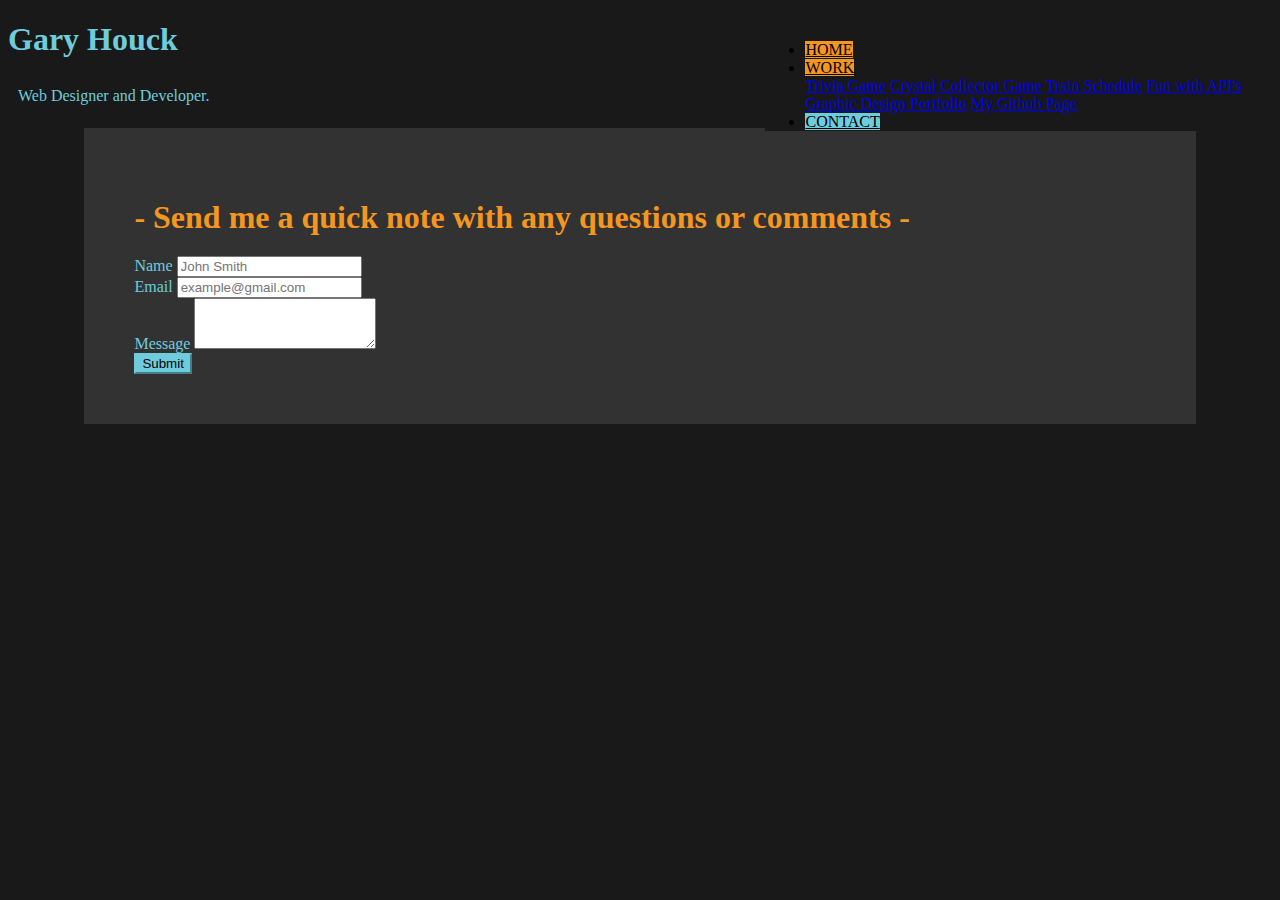
==== contact.html @ c8eb0ab2 "add form php" ====
<!DOCTYPE html>
<html>
<head>
    <meta charset="utf-8" />
    <meta http-equiv="X-UA-Compatible" content="IE=edge">
    <title>Gary Houck Contact</title>
    <meta name="viewport" content="width=device-width, initial-scale=1">
    <link rel="stylesheet" href="https://stackpath.bootstrapcdn.com/bootstrap/4.1.1/css/bootstrap.min.css" integrity="sha384-WskhaSGFgHYWDcbwN70/dfYBj47jz9qbsMId/iRN3ewGhXQFZCSftd1LZCfmhktB" crossorigin="anonymous">
    <link rel="stylesheet" type="text/css" media="screen" href="main.css" />
    <script src="main.js"></script>
</head>
<body>

        <!-- Navigation -->

        <ul class="nav nav-pills">
                <li class="nav-item">
                  <a class="nav-link" href= "index.html" >HOME</a>
                </li>
                <li class="nav-item dropdown">
                  <a class="nav-link dropdown-toggle" data-toggle="dropdown" href="#" role="button" aria-haspopup="true" aria-expanded="false">WORK</a>
                  <div class="dropdown-menu">
                    <a class="dropdown-item" href="https://garyhouck.github.io/TriviaGame/" target="_blank">Trivia Game</a>
                    <a class="dropdown-item" href="https://garyhouck.github.io/Unit-4-Game/" target="_blank">Crystal Collector Game</a>
                    <a class="dropdown-item" href="https://garyhouck.github.io/Train-Activity/" target="_blank">Train Schedule</a>                  
                    <a class="dropdown-item" href="https://garyhouck.github.io/GifTastic/" target="_blank">Fun with API's</a>
                    <div class="dropdown-divider"></div>
                    <a class="dropdown-item" href="https://garyhouck.myportfolio.com/" target="_blank">Graphic Design Portfolio</a>
                    <a class="dropdown-item" href="https://github.com/garyhouck" target="_blank">My Github Page</a>
                  </div>
                </li>
                 <li class="nav-item">
                  <a class="nav-link active-blue" href= "contact.html" >CONTACT</a>
                </li>
              </ul>

              <!-- Jumbotron -->

              <div class="jumbotron jumbotron-fluid">
                    <div class="container">
                      <h1 class="display-4">Gary Houck</h1>
                      <p class="lead">Web Designer and Developer.</p>
                    </div>
                  </div>

                  <!-- Image -->

                  <div id="image">
                      <h1>- Send me a quick note with any questions or comments -</h1>
                    <form method="post" action="contact.php">
                        <div class="form-group">
                          <label for="exampleInputEmail1">Name</label>
                          <input type="name" class="form-control" id="exampleInputEmail1" aria-describedby="emailHelp" placeholder="John Smith">
                         
                        </div>
                        <div class="form-group">
                          <label for="exampleInputPassword1">Email</label>
                          <input type="email" class="form-control" id="exampleInputPassword1" placeholder="example@gmail.com">
                        </div>
                        <div class="form-group">
                                <label for="exampleFormControlTextarea1">Message</label>
                                <textarea class="form-control" id="exampleFormControlTextarea1" rows="3"></textarea>
                              </div>
                        <button type="submit" class="btn btn-primary">Submit</button>
                      </form>
                  </div>

        <script src="https://code.jquery.com/jquery-3.3.1.slim.min.js" integrity="sha384-q8i/X+965DzO0rT7abK41JStQIAqVgRVzpbzo5smXKp4YfRvH+8abtTE1Pi6jizo" crossorigin="anonymous"></script>
        <script src="https://cdnjs.cloudflare.com/ajax/libs/popper.js/1.14.3/umd/popper.min.js" integrity="sha384-ZMP7rVo3mIykV+2+9J3UJ46jBk0WLaUAdn689aCwoqbBJiSnjAK/l8WvCWPIPm49" crossorigin="anonymous"></script>
        <script src="https://stackpath.bootstrapcdn.com/bootstrap/4.1.1/js/bootstrap.min.js" integrity="sha384-smHYKdLADwkXOn1EmN1qk/HfnUcbVRZyYmZ4qpPea6sjB/pTJ0euyQp0Mk8ck+5T" crossorigin="anonymous"></script>
    
</body>
</html>
---- main.css ----
#image {
	background-color:#333232; 
	width: 80%;
	margin: auto;
	padding: 50px;
	margin-bottom: 60px;	
}
#info {
	color: white;
}
.nav-link {
	background-color:#f49620;
	color: black;
	margin-right: 30px;
}
.nav-link:hover {
	color: white;
}
.nav {
	background-color: #191919;
	/* padding-left: 10px;	 */
	margin-top: 20px;
	margin-right: 30px;
	float: right;
}
.jumbotron {
	background-color: #191919;
	color:#6fccdd;
	margin-bottom: 0;
	margin-top: 0;
}
.active-blue{
	background-color: #6fccdd;
	margin-right: 30px;
}
body {
	background-color:#191919;
}
#image img {
	width: 40%;
	object-fit: contain;
	float:left;
	margin-right: 90px;
}
label {
	color: #6fccdd;
}
#image h1 {
	color: #f49620;
	margin-bottom: 20px;
}
.btn {
	background-color: #6fccdd;
	border-color: #6fccdd;
	color: black;
}
.btn:hover {
	background-color: #f49620;
}
p {
	line-height: 2;
}
#pLink {
	color: #6fccdd;
}
#pLink:hover {
	color:#f49620;
}
.lead {
	margin-left:10px;
}
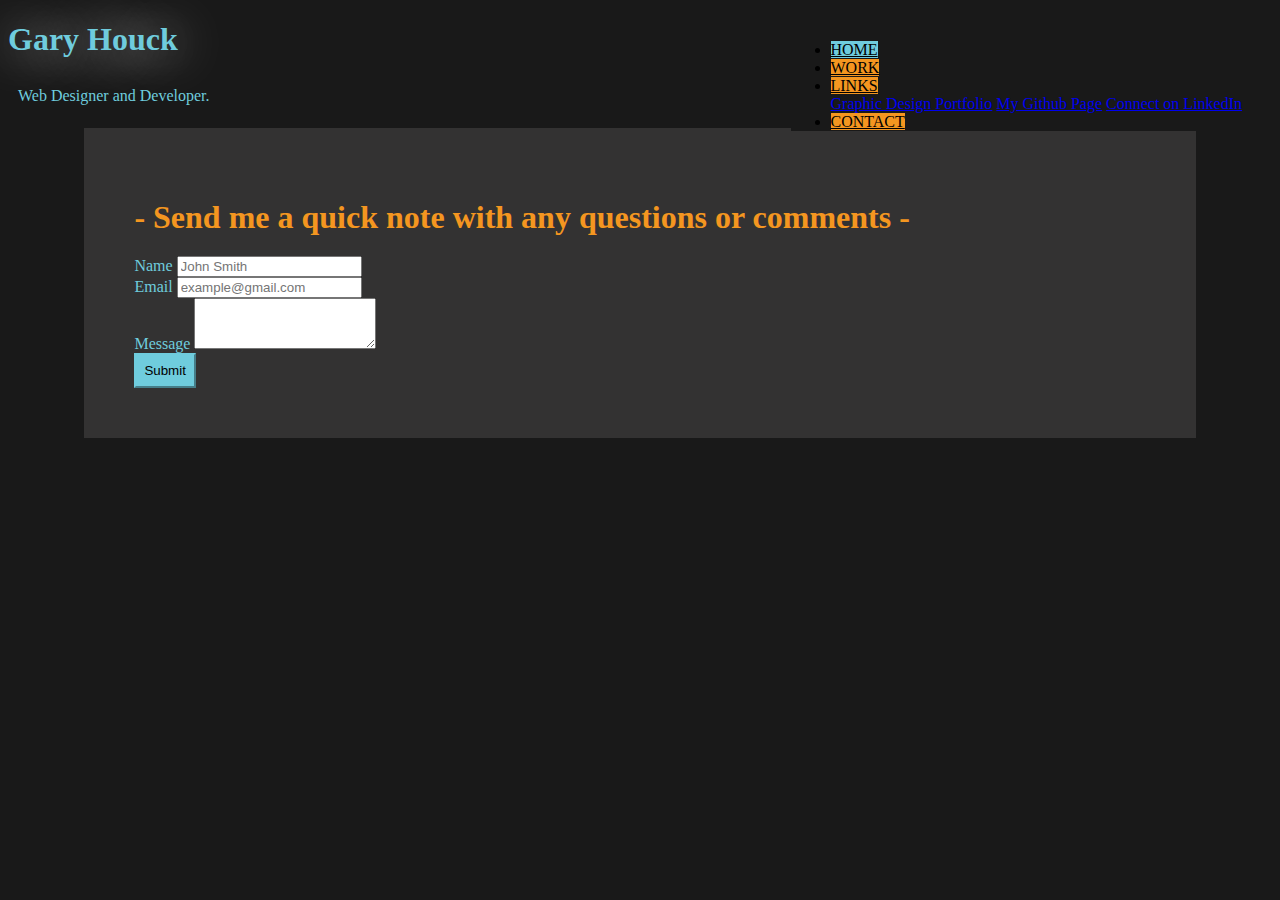
==== commit f53a888e: "updates" ====
--- a/contact.html
+++ b/contact.html
@@ -14,25 +14,25 @@
         <!-- Navigation -->
 
         <ul class="nav nav-pills">
-                <li class="nav-item">
-                  <a class="nav-link" href= "index.html" >HOME</a>
-                </li>
-                <li class="nav-item dropdown">
-                  <a class="nav-link dropdown-toggle" data-toggle="dropdown" href="#" role="button" aria-haspopup="true" aria-expanded="false">WORK</a>
+            <li class="nav-item">
+              <a class="nav-link active-blue" href= "index.html" >HOME</a>
+            </li>
+            <li class="nav-item">
+                <a class="nav-link" href= "work.html" >WORK</a>
+              </li>
+              <li class="nav-item dropdown">
+                  <a class="nav-link dropdown-toggle" data-toggle="dropdown" href="#" role="button" aria-haspopup="true" aria-expanded="false">LINKS</a>
                   <div class="dropdown-menu">
-                    <a class="dropdown-item" href="https://garyhouck.github.io/TriviaGame/" target="_blank">Trivia Game</a>
-                    <a class="dropdown-item" href="https://garyhouck.github.io/Unit-4-Game/" target="_blank">Crystal Collector Game</a>
-                    <a class="dropdown-item" href="https://garyhouck.github.io/Train-Activity/" target="_blank">Train Schedule</a>                  
-                    <a class="dropdown-item" href="https://garyhouck.github.io/GifTastic/" target="_blank">Fun with API's</a>
-                    <div class="dropdown-divider"></div>
-                    <a class="dropdown-item" href="https://garyhouck.myportfolio.com/" target="_blank">Graphic Design Portfolio</a>
-                    <a class="dropdown-item" href="https://github.com/garyhouck" target="_blank">My Github Page</a>
+                      <a class="dropdown-item" href="https://garyhouck.myportfolio.com/" target="_blank">Graphic Design Portfolio</a>
+                      <a class="dropdown-item" href="https://github.com/garyhouck" target="_blank">My Github Page</a>
+                      <a class="dropdown-item" href="https://www.linkedin.com/in/gary-houck-02349b112/" target="_blank">Connect on LinkedIn</a>                                           
                   </div>
-                </li>
-                 <li class="nav-item">
-                  <a class="nav-link active-blue" href= "contact.html" >CONTACT</a>
-                </li>
-              </ul>
+                </li>                
+             <li class="nav-item">
+              <a class="nav-link" href= "contact.html" >CONTACT</a>
+            </li>
+           
+          </ul>
 
               <!-- Jumbotron -->
 
@@ -47,7 +47,7 @@
 
                   <div id="image">
                       <h1>- Send me a quick note with any questions or comments -</h1>
-                    <form method="post" action="contact.php">
+                    <form>
                         <div class="form-group">
                           <label for="exampleInputEmail1">Name</label>
                           <input type="name" class="form-control" id="exampleInputEmail1" aria-describedby="emailHelp" placeholder="John Smith">
@@ -59,9 +59,9 @@
                         </div>
                         <div class="form-group">
                                 <label for="exampleFormControlTextarea1">Message</label>
-                                <textarea class="form-control" id="exampleFormControlTextarea1" rows="3"></textarea>
+                                <textarea class="form-control" id="exampleFormControlTextarea1" rows="3" name="message"></textarea>
                               </div>
-                        <button type="submit" class="btn btn-primary">Submit</button>
+                        <button type="submit" class="btn-primary contactB">Submit</button>
                       </form>
                   </div>
 
--- a/main.css
+++ b/main.css
@@ -38,9 +38,9 @@
 }
 #image img {
 	width: 40%;
-	object-fit: contain;
+	/* object-fit: contain; */
 	float:left;
-	margin-right: 90px;
+	margin-right: 5%;
 }
 label {
 	color: #6fccdd;
@@ -53,6 +53,21 @@
 	background-color: #6fccdd;
 	border-color: #6fccdd;
 	color: black;
+	position: absolute;
+	bottom:0;
+	left:0;
+	width: 100%;
+	margin:0;	
+}
+.contactB {
+	background-color: #6fccdd;
+	border-color: #6fccdd;
+	color: black;
+	padding: 8px;
+}
+.contactB:hover {
+	background-color: #f49620;
+	border: 2px solid #f49620;
 }
 .btn:hover {
 	background-color: #f49620;
@@ -68,4 +83,44 @@
 }
 .lead {
 	margin-left:10px;
+}
+.display-4 {
+	text-shadow: 1px 1px 50px white;
+}
+.card {
+	background-color:#333232; 
+	color: white;	
+}
+.col-md-3:hover {
+	box-shadow: 1px 1px 50px #f49620;
+}
+.col-md-4:hover {
+	box-shadow: 1px 1px 50px #f49620;
+}
+.projectHeading {
+	color: #f49620;
+	margin-bottom: 20px;
+	text-align: center;
+}
+.leftList {
+	float: left;
+}
+.rightList {
+	float: right;
+	
+}
+.scare {
+	clear: both;
+	margin-top: 20px;
+	float: left;
+}
+.nutrition {
+	clear: both;
+	margin-top: 20px;
+}
+.card-title {
+	text-shadow: 1px 1px 30px #f49620 ;
+}
+h6 {
+	color: #f49620;
 }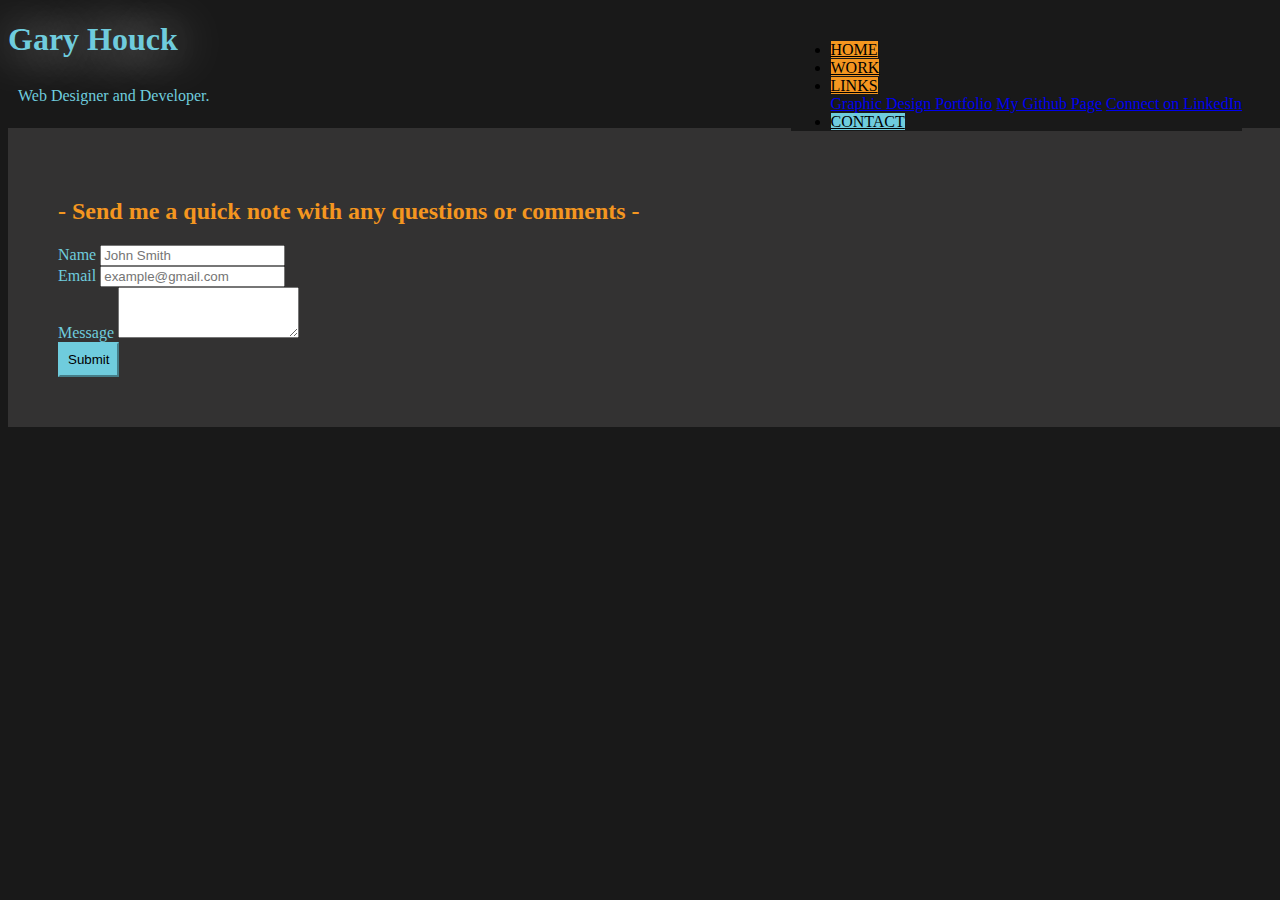
==== commit be9273c1: "more updates" ====
--- a/contact.html
+++ b/contact.html
@@ -9,13 +9,13 @@
     <link rel="stylesheet" type="text/css" media="screen" href="main.css" />
     <script src="main.js"></script>
 </head>
-<body>
+<body> 
 
         <!-- Navigation -->
 
         <ul class="nav nav-pills">
             <li class="nav-item">
-              <a class="nav-link active-blue" href= "index.html" >HOME</a>
+              <a class="nav-link" href= "index.html" >HOME</a>
             </li>
             <li class="nav-item">
                 <a class="nav-link" href= "work.html" >WORK</a>
@@ -29,7 +29,7 @@
                   </div>
                 </li>                
              <li class="nav-item">
-              <a class="nav-link" href= "contact.html" >CONTACT</a>
+              <a class="nav-link active-blue" href= "contact.html" >CONTACT</a>
             </li>
            
           </ul>
@@ -43,10 +43,12 @@
                     </div>
                   </div>
 
+                  <div class="container">
+
                   <!-- Image -->
 
                   <div id="image">
-                      <h1>- Send me a quick note with any questions or comments -</h1>
+                      <h2>- Send me a quick note with any questions or comments -</h2>
                     <form>
                         <div class="form-group">
                           <label for="exampleInputEmail1">Name</label>
@@ -64,6 +66,7 @@
                         <button type="submit" class="btn-primary contactB">Submit</button>
                       </form>
                   </div>
+  </div>
 
         <script src="https://code.jquery.com/jquery-3.3.1.slim.min.js" integrity="sha384-q8i/X+965DzO0rT7abK41JStQIAqVgRVzpbzo5smXKp4YfRvH+8abtTE1Pi6jizo" crossorigin="anonymous"></script>
         <script src="https://cdnjs.cloudflare.com/ajax/libs/popper.js/1.14.3/umd/popper.min.js" integrity="sha384-ZMP7rVo3mIykV+2+9J3UJ46jBk0WLaUAdn689aCwoqbBJiSnjAK/l8WvCWPIPm49" crossorigin="anonymous"></script>
--- a/main.css
+++ b/main.css
@@ -1,6 +1,6 @@
 #image {
 	background-color:#333232; 
-	width: 80%;
+	width: 100%;
 	margin: auto;
 	padding: 50px;
 	margin-bottom: 60px;	
@@ -45,7 +45,7 @@
 label {
 	color: #6fccdd;
 }
-#image h1 {
+#image h2 {
 	color: #f49620;
 	margin-bottom: 20px;
 }
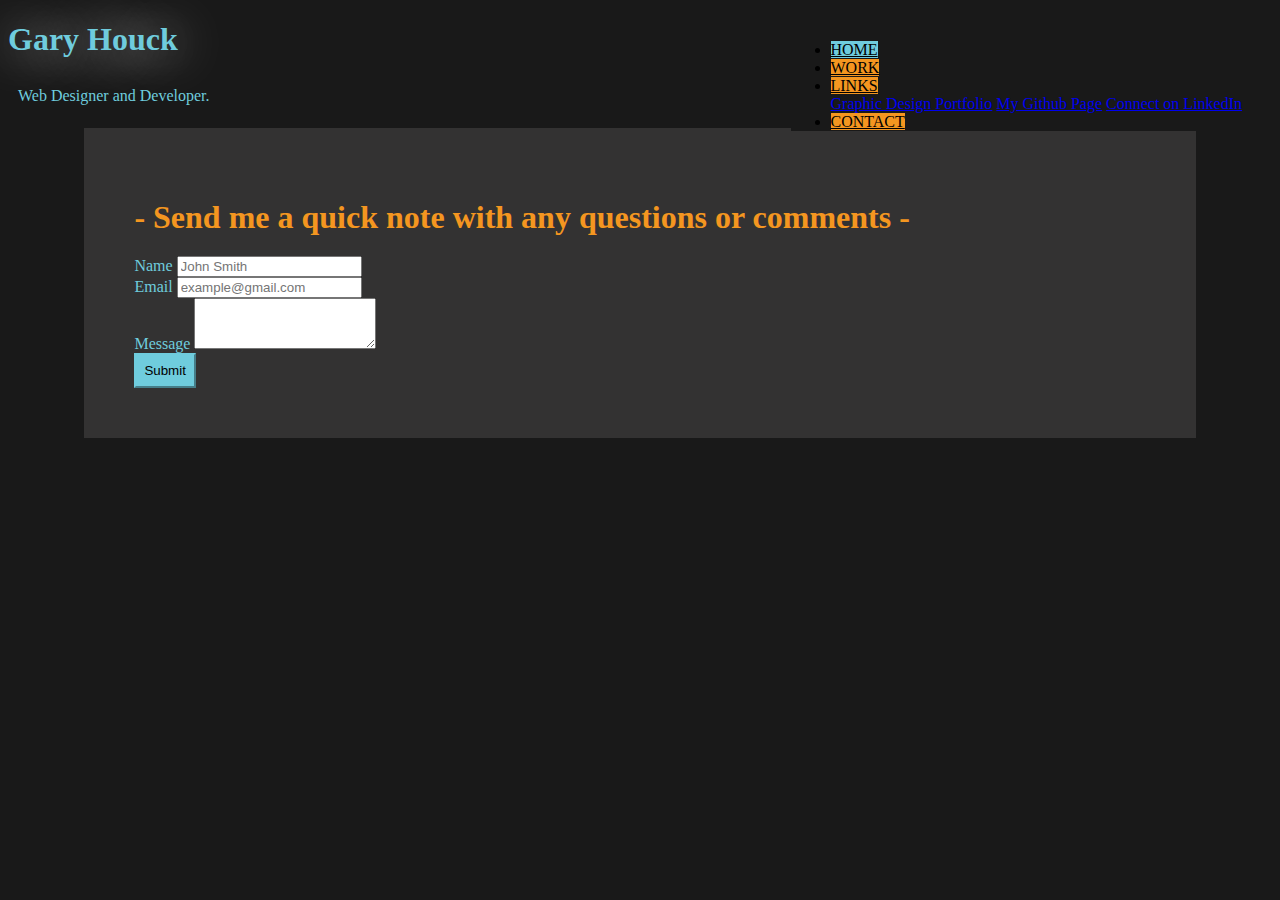
==== commit 991e1c0b: "updates" ====
--- a/contact.html
+++ b/contact.html
@@ -9,13 +9,13 @@
     <link rel="stylesheet" type="text/css" media="screen" href="main.css" />
     <script src="main.js"></script>
 </head>
-<body> 
+<body>
 
         <!-- Navigation -->
 
         <ul class="nav nav-pills">
             <li class="nav-item">
-              <a class="nav-link" href= "index.html" >HOME</a>
+              <a class="nav-link active-blue" href= "index.html" >HOME</a>
             </li>
             <li class="nav-item">
                 <a class="nav-link" href= "work.html" >WORK</a>
@@ -29,7 +29,7 @@
                   </div>
                 </li>                
              <li class="nav-item">
-              <a class="nav-link active-blue" href= "contact.html" >CONTACT</a>
+              <a class="nav-link" href= "contact.html" >CONTACT</a>
             </li>
            
           </ul>
@@ -43,12 +43,10 @@
                     </div>
                   </div>
 
-                  <div class="container">
-
                   <!-- Image -->
 
                   <div id="image">
-                      <h2>- Send me a quick note with any questions or comments -</h2>
+                      <h1>- Send me a quick note with any questions or comments -</h1>
                     <form>
                         <div class="form-group">
                           <label for="exampleInputEmail1">Name</label>
@@ -66,7 +64,6 @@
                         <button type="submit" class="btn-primary contactB">Submit</button>
                       </form>
                   </div>
-  </div>
 
         <script src="https://code.jquery.com/jquery-3.3.1.slim.min.js" integrity="sha384-q8i/X+965DzO0rT7abK41JStQIAqVgRVzpbzo5smXKp4YfRvH+8abtTE1Pi6jizo" crossorigin="anonymous"></script>
         <script src="https://cdnjs.cloudflare.com/ajax/libs/popper.js/1.14.3/umd/popper.min.js" integrity="sha384-ZMP7rVo3mIykV+2+9J3UJ46jBk0WLaUAdn689aCwoqbBJiSnjAK/l8WvCWPIPm49" crossorigin="anonymous"></script>
--- a/main.css
+++ b/main.css
@@ -1,6 +1,6 @@
 #image {
 	background-color:#333232; 
-	width: 100%;
+	width: 80%;
 	margin: auto;
 	padding: 50px;
 	margin-bottom: 60px;	
@@ -45,7 +45,7 @@
 label {
 	color: #6fccdd;
 }
-#image h2 {
+#image h1 {
 	color: #f49620;
 	margin-bottom: 20px;
 }
@@ -89,7 +89,8 @@
 }
 .card {
 	background-color:#333232; 
-	color: white;	
+	color: white;
+	width: 100%;	
 }
 .col-md-3:hover {
 	box-shadow: 1px 1px 50px #f49620;
@@ -100,7 +101,10 @@
 .projectHeading {
 	color: #f49620;
 	margin-bottom: 20px;
-	text-align: center;
+	/* text-align: center; */
+}
+hr {
+	background-color: #f49620;
 }
 .leftList {
 	float: left;
@@ -123,4 +127,4 @@
 }
 h6 {
 	color: #f49620;
-}+}
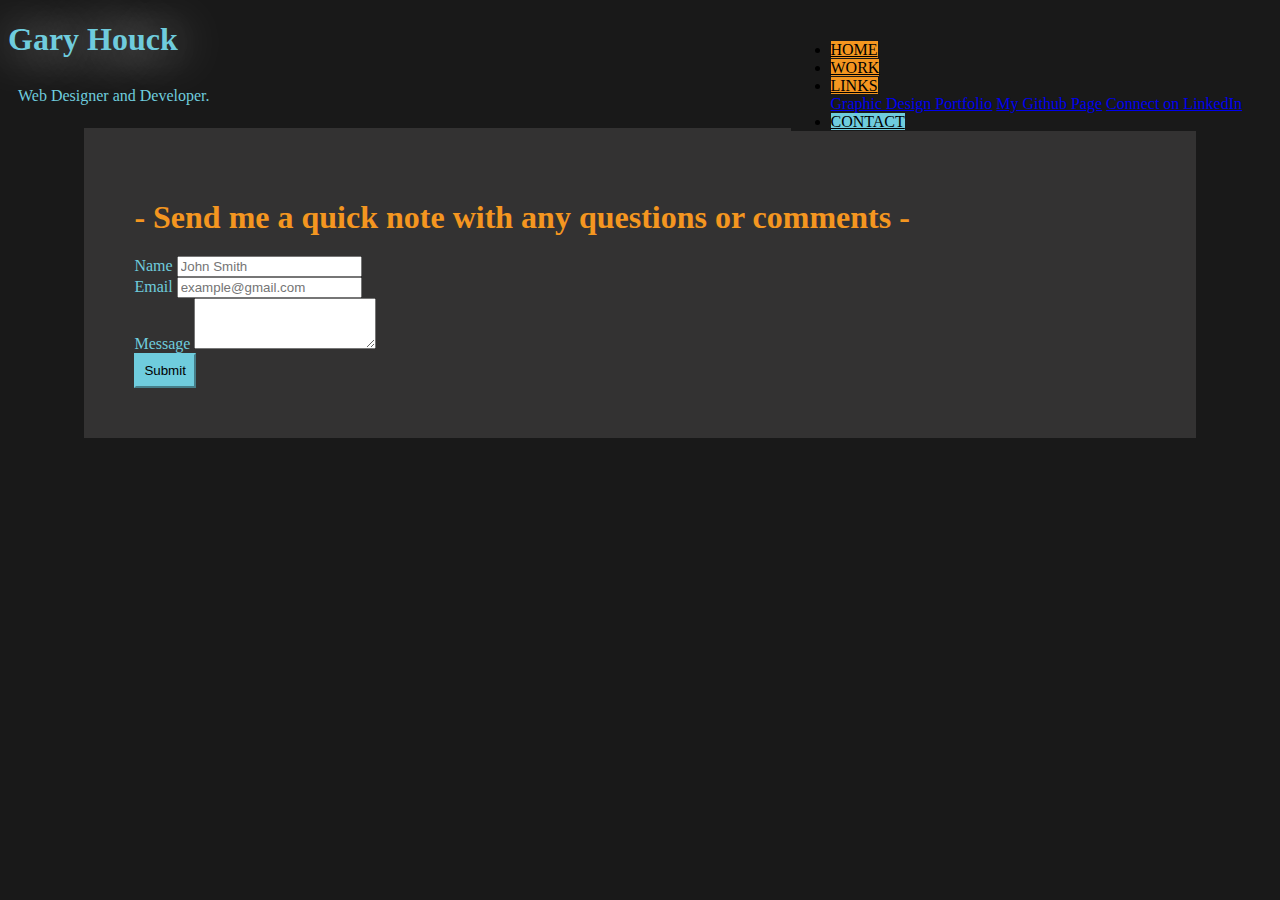
==== commit 88bb9498: "update nav" ====
--- a/contact.html
+++ b/contact.html
@@ -15,7 +15,7 @@
 
         <ul class="nav nav-pills">
             <li class="nav-item">
-              <a class="nav-link active-blue" href= "index.html" >HOME</a>
+              <a class="nav-link" href= "index.html" >HOME</a>
             </li>
             <li class="nav-item">
                 <a class="nav-link" href= "work.html" >WORK</a>
@@ -29,7 +29,7 @@
                   </div>
                 </li>                
              <li class="nav-item">
-              <a class="nav-link" href= "contact.html" >CONTACT</a>
+              <a class="nav-link active-blue" href= "contact.html" >CONTACT</a>
             </li>
            
           </ul>
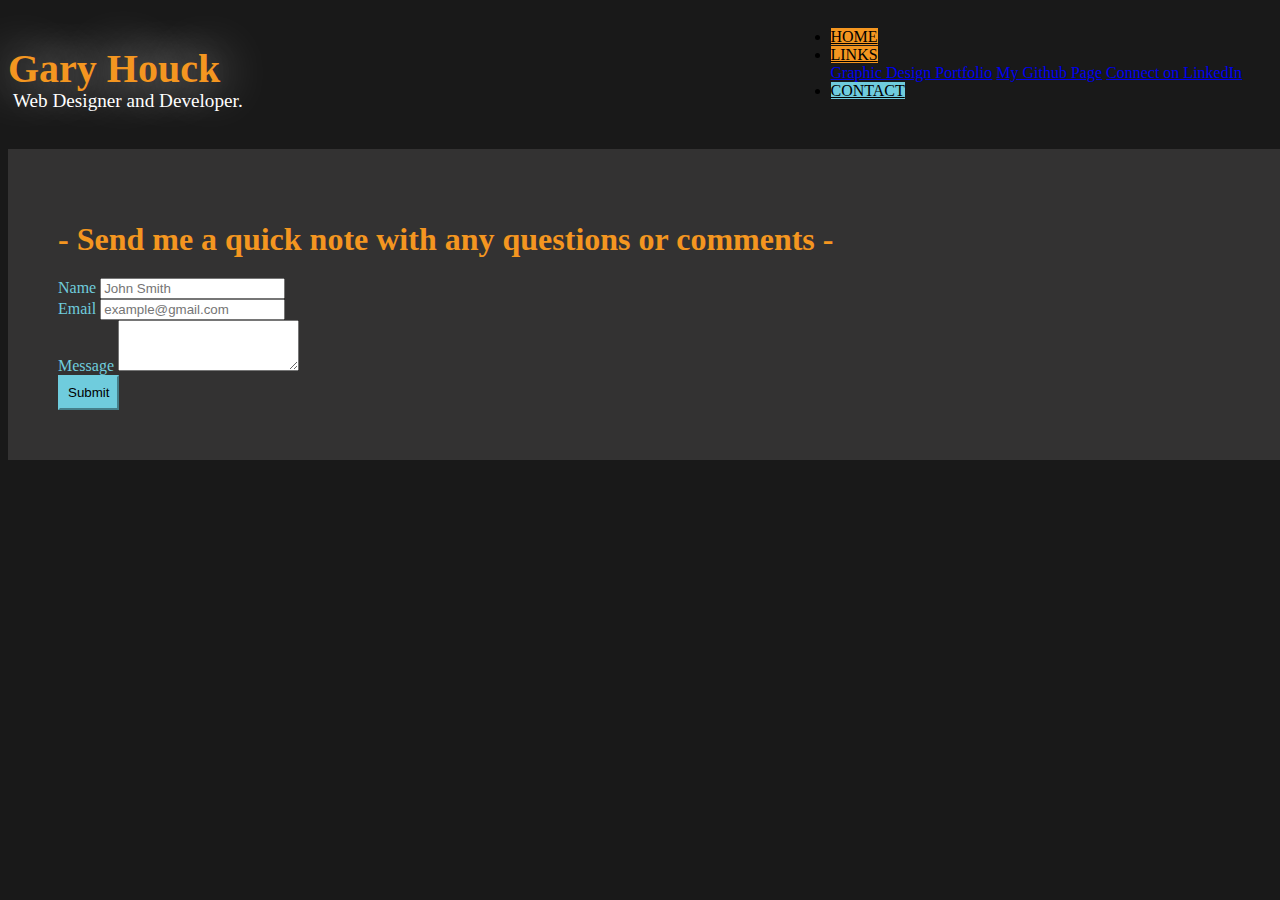
==== commit 9d67eb74: "updates" ====
--- a/contact.html
+++ b/contact.html
@@ -11,15 +11,14 @@
 </head>
 <body>
 
+  <div class="container">
+
         <!-- Navigation -->
 
         <ul class="nav nav-pills">
             <li class="nav-item">
               <a class="nav-link" href= "index.html" >HOME</a>
-            </li>
-            <li class="nav-item">
-                <a class="nav-link" href= "work.html" >WORK</a>
-              </li>
+            </li>           
               <li class="nav-item dropdown">
                   <a class="nav-link dropdown-toggle" data-toggle="dropdown" href="#" role="button" aria-haspopup="true" aria-expanded="false">LINKS</a>
                   <div class="dropdown-menu">
@@ -50,19 +49,21 @@
                     <form>
                         <div class="form-group">
                           <label for="exampleInputEmail1">Name</label>
-                          <input type="name" class="form-control" id="exampleInputEmail1" aria-describedby="emailHelp" placeholder="John Smith">
+                          <input type="name" class="form-control" id="exampleInputEmail1" aria-describedby="emailHelp" placeholder="John Smith" name="sender">
                          
                         </div>
                         <div class="form-group">
                           <label for="exampleInputPassword1">Email</label>
-                          <input type="email" class="form-control" id="exampleInputPassword1" placeholder="example@gmail.com">
+                          <input type="email" class="form-control" id="exampleInputPassword1" placeholder="example@gmail.com" name="senderName">
                         </div>
                         <div class="form-group">
                                 <label for="exampleFormControlTextarea1">Message</label>
                                 <textarea class="form-control" id="exampleFormControlTextarea1" rows="3" name="message"></textarea>
                               </div>
-                        <button type="submit" class="btn-primary contactB">Submit</button>
+                        <button type="submit" class="btn-primary contactB" name="submit">Submit</button>
+                        
                       </form>
+                  </div>
                   </div>
 
         <script src="https://code.jquery.com/jquery-3.3.1.slim.min.js" integrity="sha384-q8i/X+965DzO0rT7abK41JStQIAqVgRVzpbzo5smXKp4YfRvH+8abtTE1Pi6jizo" crossorigin="anonymous"></script>
--- a/main.css
+++ b/main.css
@@ -1,9 +1,14 @@
 #image {
 	background-color:#333232; 
-	width: 80%;
+	width: 100%;
 	margin: auto;
 	padding: 50px;
-	margin-bottom: 60px;	
+	margin-bottom: 60px;
+	clear: both;	
+}
+
+p {
+	color: white;
 }
 #info {
 	color: white;
@@ -27,7 +32,12 @@
 	background-color: #191919;
 	color:#6fccdd;
 	margin-bottom: 0;
-	margin-top: 0;
+	margin-top: 10px;
+	float: left;	
+}
+
+.jumbotron-fluid {
+	padding: 0;
 }
 .active-blue{
 	background-color: #6fccdd;
@@ -82,10 +92,19 @@
 	color:#f49620;
 }
 .lead {
-	margin-left:10px;
+	margin-left: 5px;
+	font-size: 1.2em;
+	padding-top: 0;
+	margin-top: 0;
+	position: relative;
+	bottom: 10px;
 }
 .display-4 {
 	text-shadow: 1px 1px 50px white;
+	font-size: 2.5em;
+	padding-bottom: 0;
+	margin-bottom: 0;
+	color: #f49620;	
 }
 .card {
 	background-color:#333232; 
@@ -123,8 +142,18 @@
 	margin-top: 20px;
 }
 .card-title {
-	text-shadow: 1px 1px 30px #f49620 ;
+	text-shadow: 1px 1px 30px #f49620;
+	color: white;
 }
 h6 {
 	color: #f49620;
 }
+
+#carouselExampleIndicators, #carouselExampleIndicators2 {
+	width: 80%;
+	margin-left: auto;
+	margin-right: auto;
+	margin-top: 50px;
+	margin-bottom: 50px;
+	box-shadow: 1px 1px 10px #f49620;
+}
